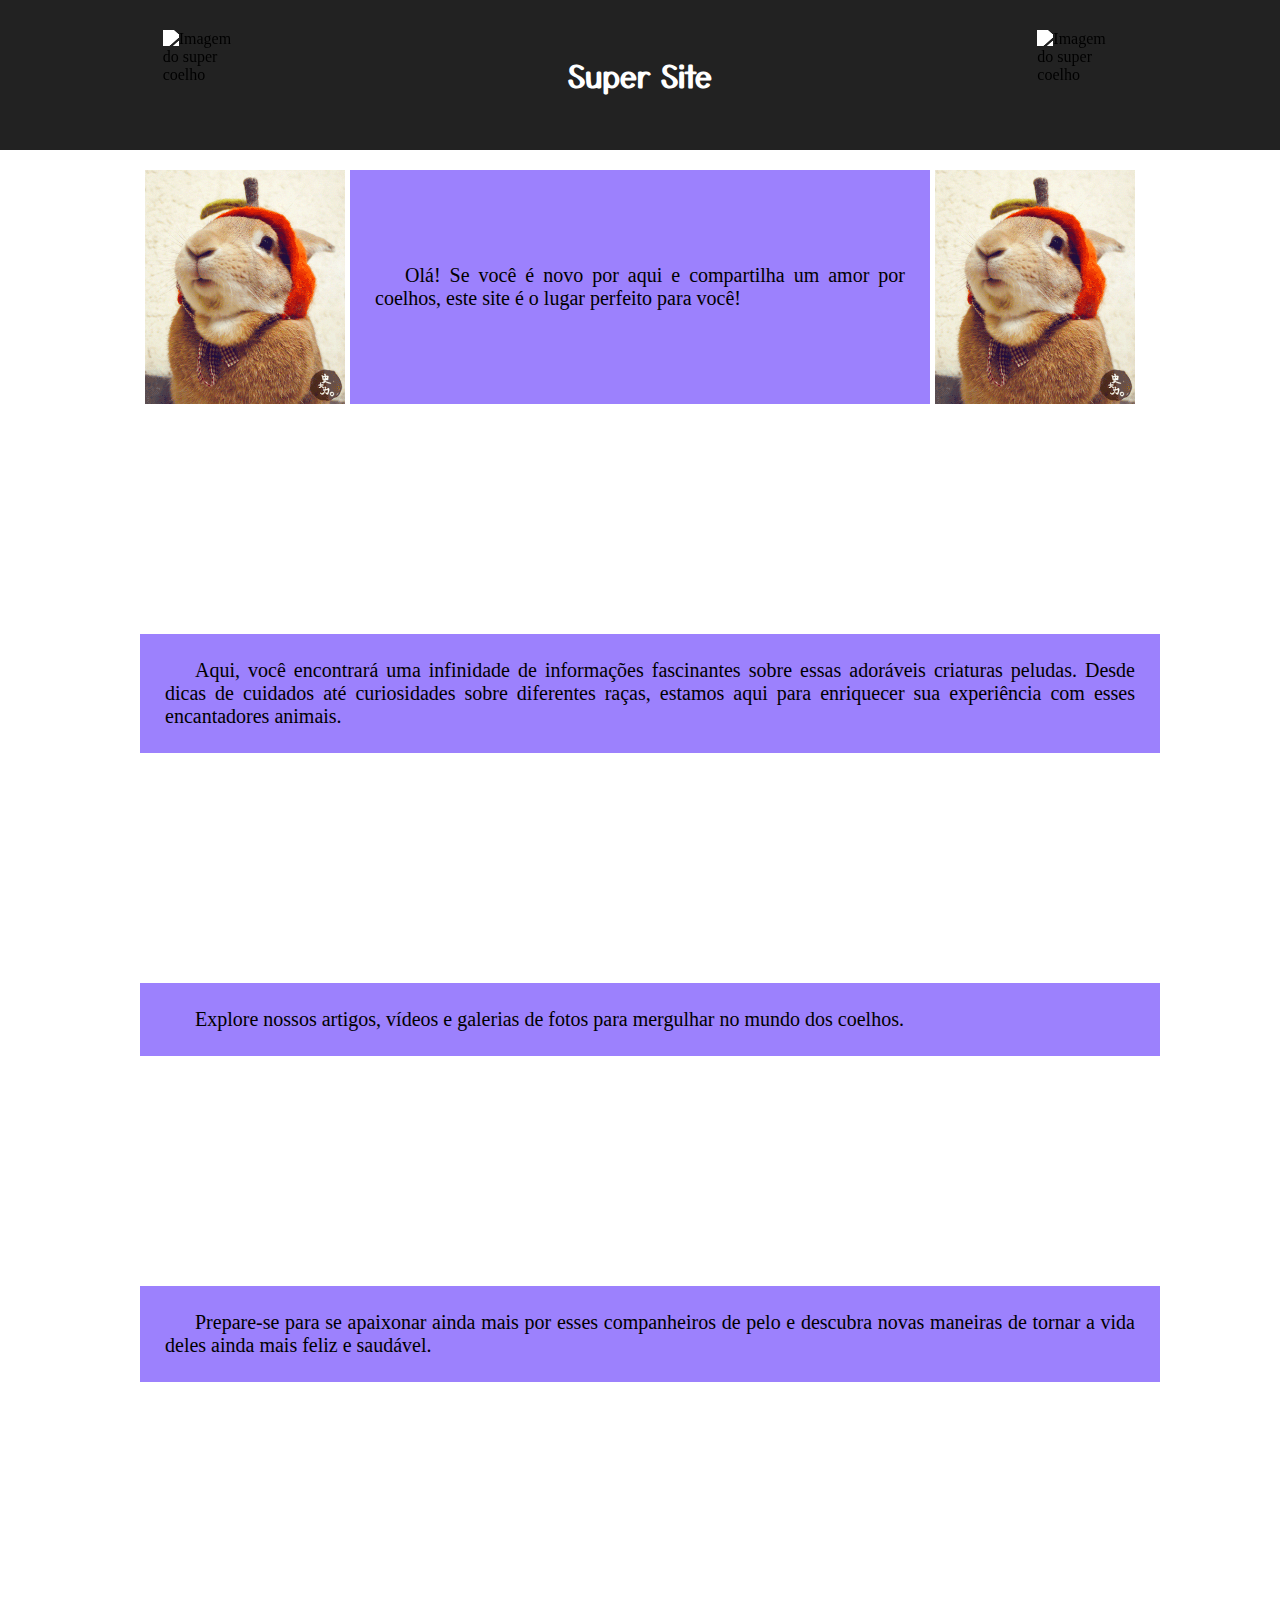
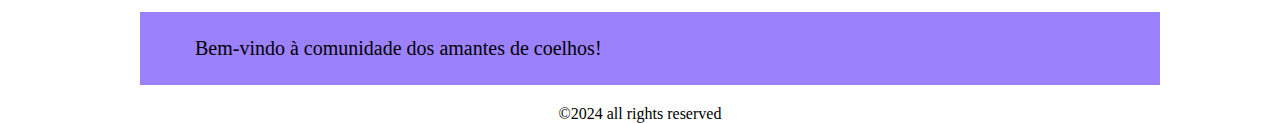
==== index.html @ 52f470e1 "updates" ====
<!DOCTYPE html>
<html lang="pt-br">

<head>
    <meta charset="UTF-8">
    <meta name="viewport" content="width=device-width, initial-scale=1.0">
    <title>Super Site</title>
    <link rel="shortcut icon" href="img/logo.png" type="image/x-icon">
    <link rel="stylesheet" href="css/styles.css">
</head>

<body>
    <header>
        <div class="container-menu">
            <img class="img-super-coelho" src="img/super-coelho.png" alt="Imagem do super coelho">
            <h1>Super Site</h1>
            <img class="img-super-coelho" src="img/super-coelho.png" alt="Imagem do super coelho">
        </div>
    </header>
    <main>
        <div id="primeiro-container">
            <img id="img-coelho-cenoura-1" src="img/coelho-cenoura.gif" alt="">
            <div id="container-primeiro-paragrafo" class="container-texto">
                <p>Olá! Se você é novo por aqui e compartilha um amor por coelhos, este site é o lugar perfeito para
                    você!</p>
            </div>
            <img id="img-coelho-cenoura-2" src="img/coelho-cenoura.gif" alt="">
        </div>
        <div class="container-parallax"></div>
        <div class="container-texto">
            <p>Aqui, você encontrará uma infinidade de informações fascinantes sobre essas adoráveis criaturas
                peludas. Desde dicas de cuidados até curiosidades sobre diferentes raças, estamos aqui para
                enriquecer sua experiência com esses encantadores animais.</p>
        </div>
        <div class="container-parallax"></div>
        <div class="container-texto">
            <p>Explore nossos artigos, vídeos e galerias de fotos para mergulhar no mundo dos coelhos.</p>
        </div>
        <div class="container-parallax"></div>
        <div class="container-texto">
            <p>Prepare-se para se apaixonar ainda mais por esses companheiros de pelo e descubra novas maneiras de
                tornar a vida deles ainda mais feliz e saudável.</p>
        </div>
        <div class="container-parallax"></div>
        <div class="container-texto">
            <p>Bem-vindo à comunidade dos amantes de coelhos!</p>
        </div>

    </main>

    <footer>
        <span>©2024 all rights reserved</span>
    </footer>
</body>

</html>
---- css/styles.css ----
@import url('https://fonts.googleapis.com/css2?family=Yusei+Magic&display=swap');

* {
    margin: 0;
    padding: 0;
}
main {
    margin: 0 auto;
    max-width: 1000px;
    min-width: 320px;
    padding: 0 50px;
}

h1 {
    font-family: "Yusei Magic", sans-serif;
    color: #fff;
    font-size: 30px;
    max-width: 30vw;
    text-align: center;
}

.img-super-coelho {
    width: 80px;
    height: 90px;
    filter: brightness(10000%);
}

footer {
    width: 100%;
}

.container-menu {
    width: 100%;
    display: flex;
    justify-content: space-around;
    flex-wrap: wrap;
    background-color: #222;
    height: 150px;
    align-items: center;
    margin-bottom: 20px;
}

p {
    font-size: 20px;
    text-align: justify;
    padding: 5px;
    text-indent:30px;
}

.container-texto {
    width: calc(100% - 20px);
    margin: 0;
    background-color: #9c81fd;
    padding: 20px;
}

#primeiro-container {
    display: flex;
    justify-content: space-around;
}

#primeiro-container img {
    width: 20%;
    margin: 0 5px;

}
#container-primeiro-paragrafo{
    display: flex;
    align-items: center;
    justify-content: center;
}

.container-parallax {
    width: 100%;
    height: 200px;
    background: url('../img/jean-gray.jpeg') no-repeat center;
    background-size: contain;
    background-attachment: fixed;
    margin: 15px auto;
}

span {
    display: block;
    margin: 20px auto auto auto;
    text-align: center;
}
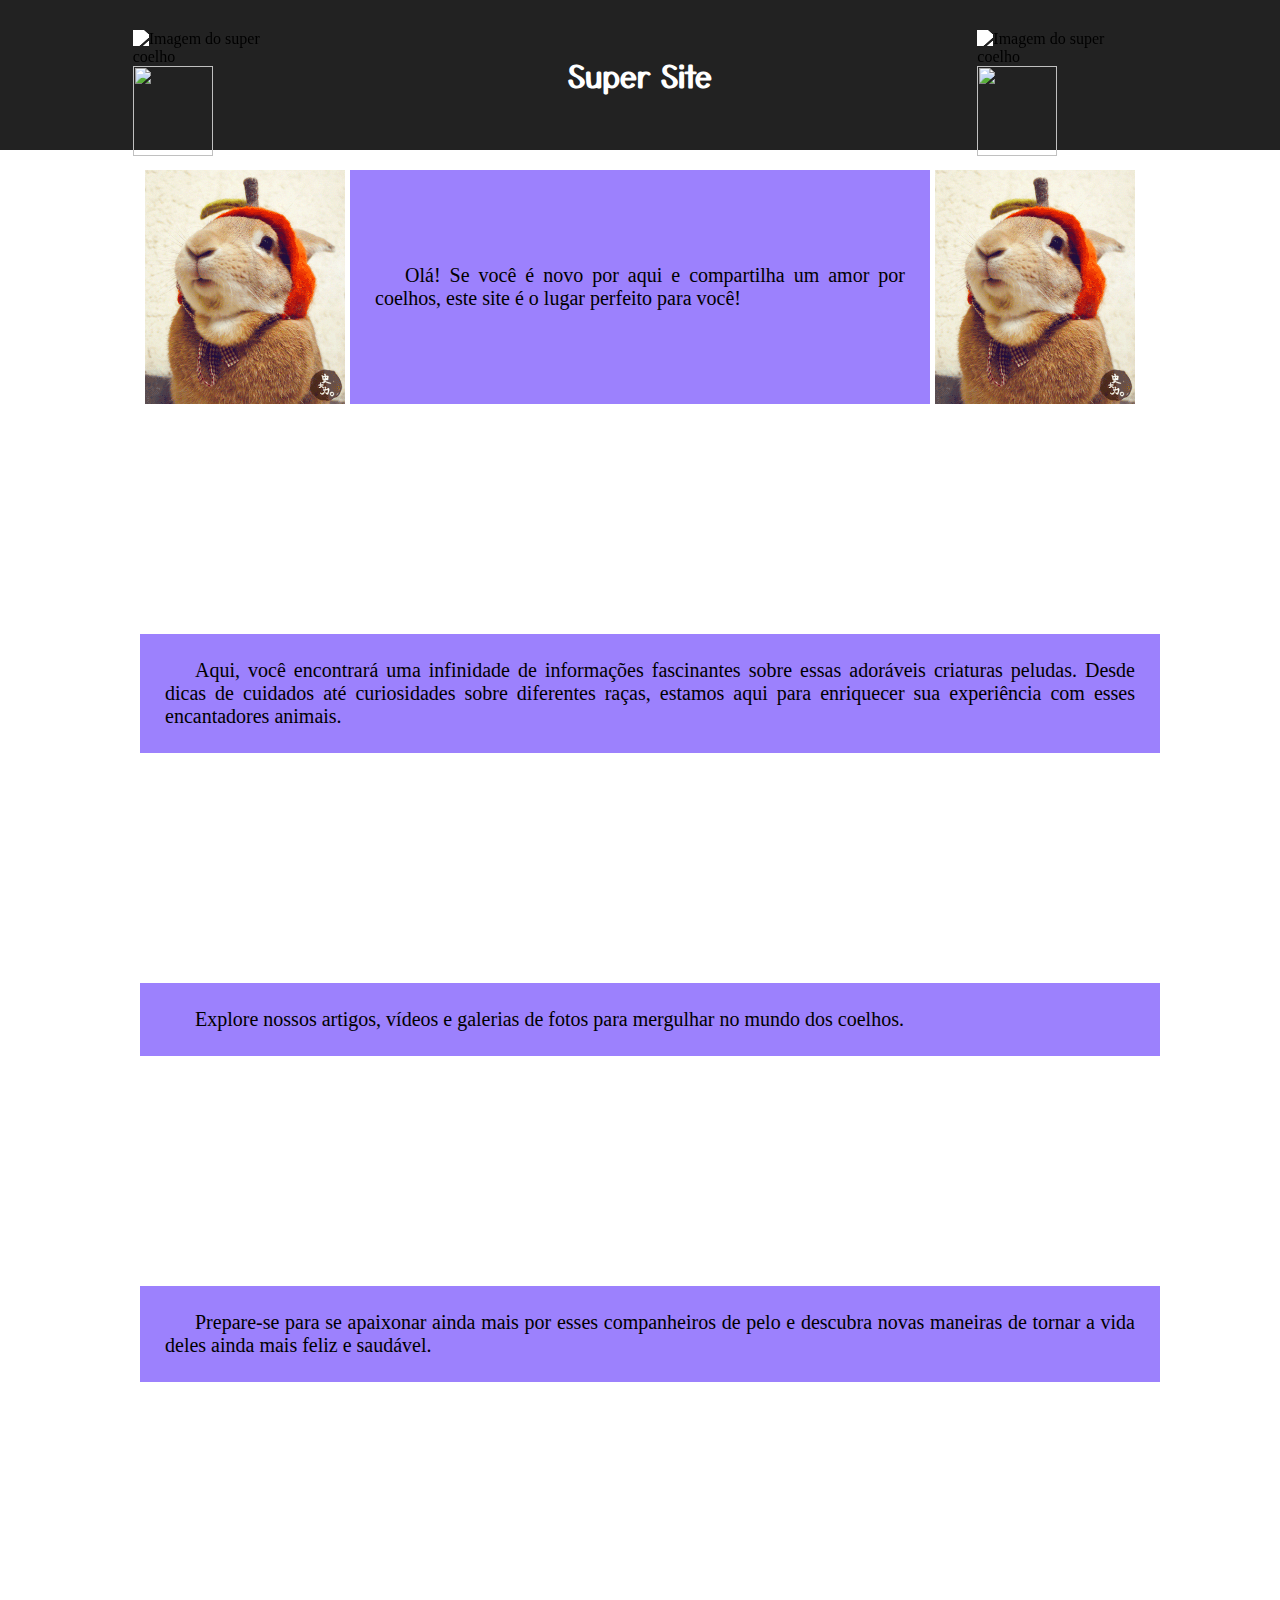
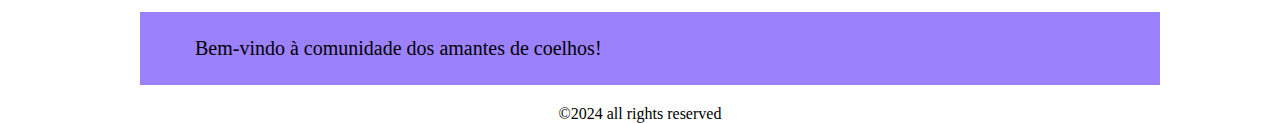
==== commit 0d52452e: "updates" ====
--- a/index.html
+++ b/index.html
@@ -10,18 +10,29 @@
 </head>
 
 <body>
+    <audio id="meuAudio">
+        <source src="audio.mp3" type="audio/mp3">
+        Seu navegador não suporta a reprodução de áudio.
+    </audio>
     <header>
-        <div class="container-menu">
-            <img class="img-super-coelho" src="img/super-coelho.png" alt="Imagem do super coelho">
-            <h1>Super Site</h1>
-            <img class="img-super-coelho" src="img/super-coelho.png" alt="Imagem do super coelho">
+        <div class="container-menu">            
+            <div class="div-img-super-coelho">
+                <img class="img-coelho" onclick="playAudio()"  src="img/super-coelho.png" alt="Imagem do super coelho">
+                <img src="img/arrow.gif" alt="">
+            </div>
+                <h1>Super Site</h1>
+            <div class="div-img-super-coelho">
+                <img class="img-coelho" onclick="playAudio()" class="img-super-coelho" src="img/super-coelho.png" alt="Imagem do super coelho">
+                <img src="img/arrow.gif" alt="">
+            </div>
         </div>
     </header>
     <main>
         <div id="primeiro-container">
             <img id="img-coelho-cenoura-1" src="img/coelho-cenoura.gif" alt="">
             <div id="container-primeiro-paragrafo" class="container-texto">
-                <p>Olá! Se você é novo por aqui e compartilha um amor por coelhos, este site é o lugar perfeito para
+                <p id="primeiro-paragrafo">Olá! Se você é novo por aqui e compartilha um amor por coelhos, este site é o
+                    lugar perfeito para
                     você!</p>
             </div>
             <img id="img-coelho-cenoura-2" src="img/coelho-cenoura.gif" alt="">
@@ -47,7 +58,12 @@
         </div>
 
     </main>
-
+    <script>
+    function playAudio() {
+        var audio = document.getElementById("meuAudio");
+        audio.play();
+    }
+    </script>
     <footer>
         <span>©2024 all rights reserved</span>
     </footer>
--- a/css/styles.css
+++ b/css/styles.css
@@ -4,6 +4,7 @@
     margin: 0;
     padding: 0;
 }
+
 main {
     margin: 0 auto;
     max-width: 1000px;
@@ -19,10 +20,25 @@
     text-align: center;
 }
 
-.img-super-coelho {
+.div-img-super-coelho {
+    width: 170px;
+    height: 90px;
+    /* position: relative; */
+}
+
+.div-img-super-coelho img {
     width: 80px;
     height: 90px;
+}
+
+.img-coelho {
     filter: brightness(10000%);
+}
+
+.div-img-super-coelho:active {
+    background-color: red;
+    transition: transform 0.5s ease-in-out;
+    transform: scale(1.5);
 }
 
 footer {
@@ -44,7 +60,7 @@
     font-size: 20px;
     text-align: justify;
     padding: 5px;
-    text-indent:30px;
+    text-indent: 30px;
 }
 
 .container-texto {
@@ -64,10 +80,16 @@
     margin: 0 5px;
 
 }
-#container-primeiro-paragrafo{
+
+#container-primeiro-paragrafo {
     display: flex;
     align-items: center;
     justify-content: center;
+    font-size: 20px;
+}
+
+#primeiro-paragrafo {
+    font-size: 1em;
 }
 
 .container-parallax {
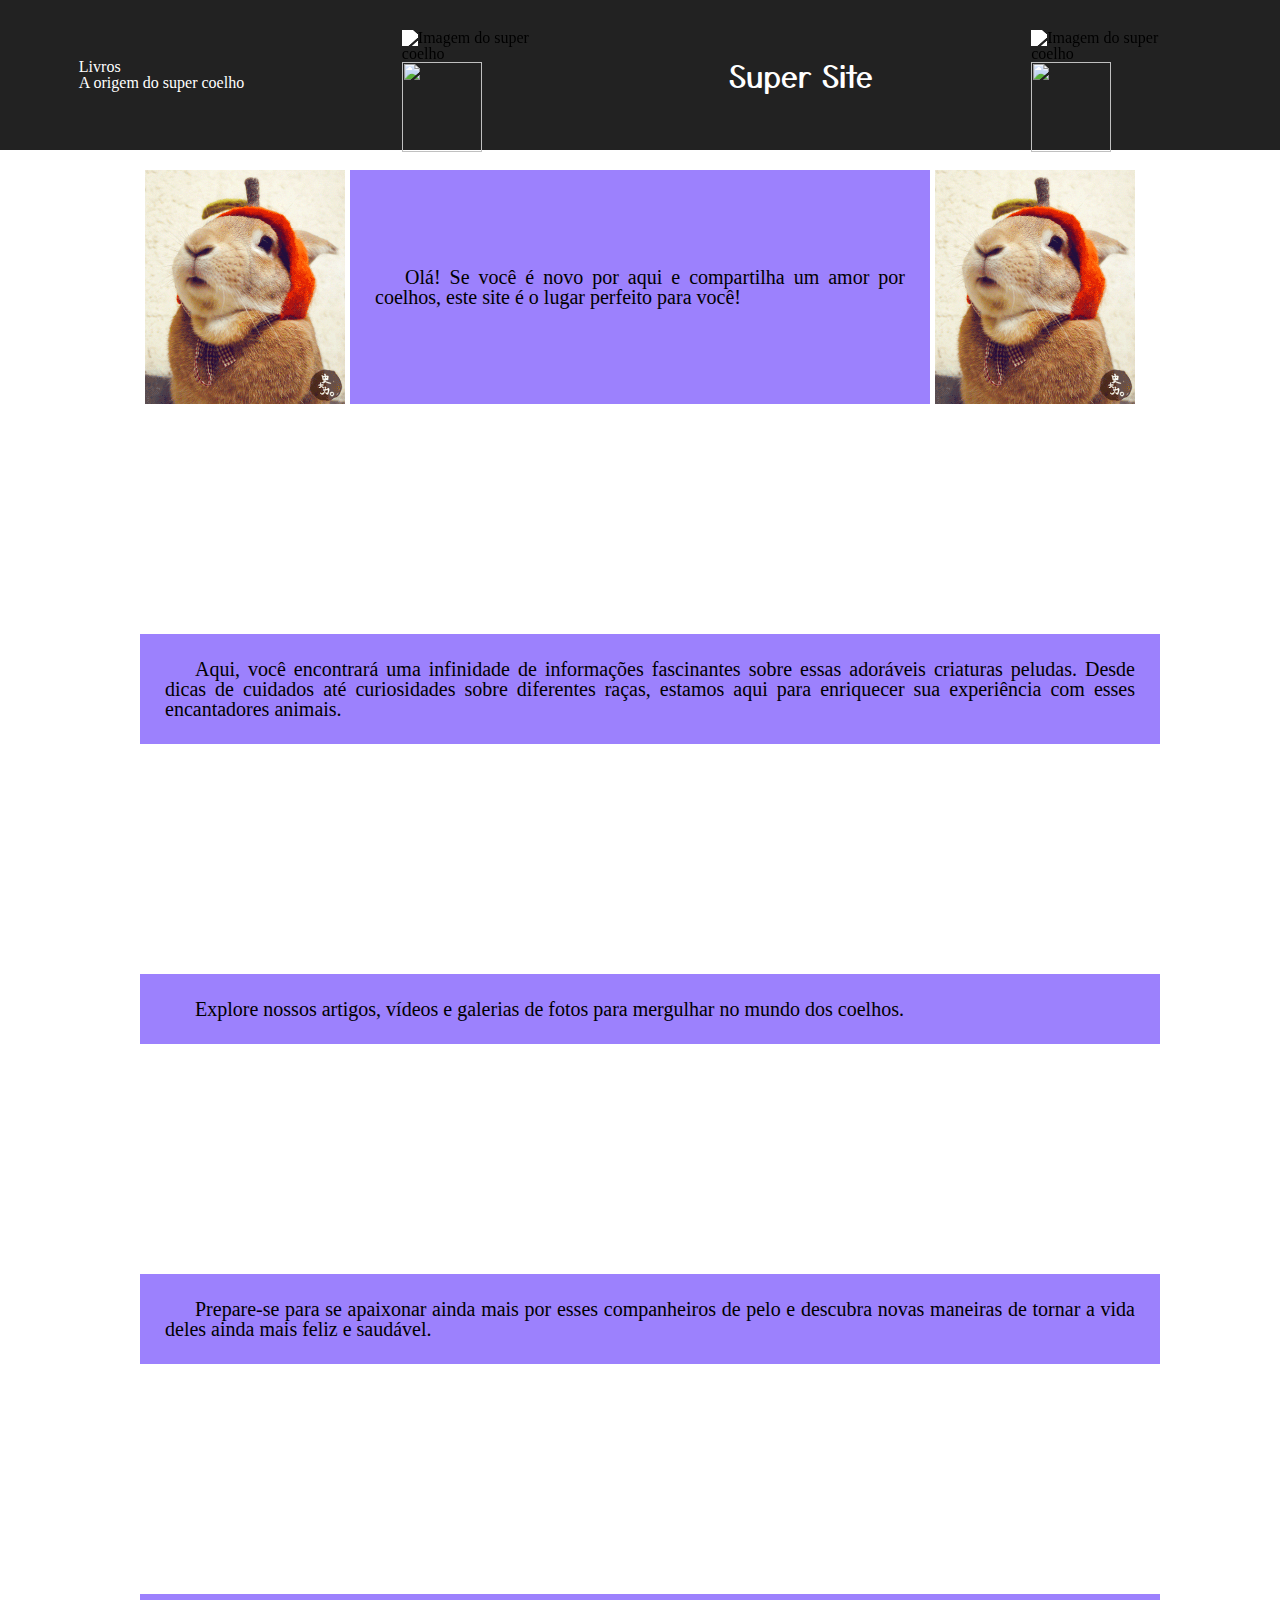
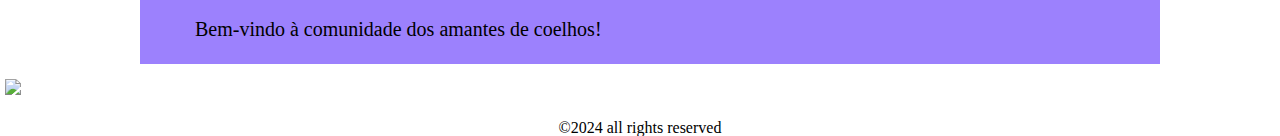
==== commit f087da64: "updates" ====
--- a/index.html
+++ b/index.html
@@ -6,6 +6,7 @@
     <meta name="viewport" content="width=device-width, initial-scale=1.0">
     <title>Super Site</title>
     <link rel="shortcut icon" href="img/logo.png" type="image/x-icon">
+    <link rel="stylesheet" href="css/reset.css">
     <link rel="stylesheet" href="css/styles.css">
 </head>
 
@@ -15,7 +16,13 @@
         Seu navegador não suporta a reprodução de áudio.
     </audio>
     <header>
-        <div class="container-menu">            
+        <div class="container-menu">           
+            <nav>
+                <ul>
+                    <ul>Livros</ul>
+                    <li><a href="origem-do-super-coelho.html">A origem do super coelho</a></li>
+                </ul>
+            </nav> 
             <div class="div-img-super-coelho">
                 <img class="img-coelho" onclick="playAudio()"  src="img/super-coelho.png" alt="Imagem do super coelho">
                 <img src="img/arrow.gif" alt="">
@@ -28,7 +35,7 @@
         </div>
     </header>
     <main>
-        <div id="primeiro-container">
+        <div id="primeiro-container-pc">
             <img id="img-coelho-cenoura-1" src="img/coelho-cenoura.gif" alt="">
             <div id="container-primeiro-paragrafo" class="container-texto">
                 <p id="primeiro-paragrafo">Olá! Se você é novo por aqui e compartilha um amor por coelhos, este site é o
@@ -36,6 +43,14 @@
                     você!</p>
             </div>
             <img id="img-coelho-cenoura-2" src="img/coelho-cenoura.gif" alt="">
+        </div>
+        <div id="primeiro-container-celular">
+            <img id="img-coelho-cenoura-1" src="img/coelho-cenoura.gif" alt="">
+            <div id="container-primeiro-paragrafo" class="container-texto">
+                <p id="primeiro-paragrafo">Olá! Se você é novo por aqui e compartilha um amor por coelhos, este site é o
+                    lugar perfeito para
+                    você!</p>
+            </div>
         </div>
         <div class="container-parallax"></div>
         <div class="container-texto">
@@ -65,6 +80,7 @@
     }
     </script>
     <footer>
+        <p><img class="contador" src="https://profile-counter.glitch.me/felipelivros/count.svg"></p>
         <span>©2024 all rights reserved</span>
     </footer>
 </body>
--- a/css/styles.css
+++ b/css/styles.css
@@ -23,7 +23,6 @@
 .div-img-super-coelho {
     width: 170px;
     height: 90px;
-    /* position: relative; */
 }
 
 .div-img-super-coelho img {
@@ -31,8 +30,21 @@
     height: 90px;
 }
 
+nav a:hover {
+    color: #f00;
+    background-color: #fff;
+}
+
+a, ul {
+    text-decoration: none;
+    color: #fff;
+}
+
 .img-coelho {
     filter: brightness(10000%);
+}
+.img-coelho:hover {
+    cursor: pointer;
 }
 
 .div-img-super-coelho:active {
@@ -70,15 +82,8 @@
     padding: 20px;
 }
 
-#primeiro-container {
-    display: flex;
-    justify-content: space-around;
-}
-
-#primeiro-container img {
-    width: 20%;
-    margin: 0 5px;
-
+#primeiro-container-pc, #primeiro-container-celular {
+    display: none;
 }
 
 #container-primeiro-paragrafo {
@@ -86,10 +91,6 @@
     align-items: center;
     justify-content: center;
     font-size: 20px;
-}
-
-#primeiro-paragrafo {
-    font-size: 1em;
 }
 
 .container-parallax {
@@ -105,4 +106,35 @@
     display: block;
     margin: 20px auto auto auto;
     text-align: center;
+}
+
+@media screen and (min-width: 501px) {
+    #primeiro-container-pc {
+        display: flex;
+        justify-content: space-around;
+    }
+    
+    #primeiro-container-pc img {
+        width: 20%;
+        margin: 0 5px;
+    }
+}
+
+@media screen and (max-width: 500px) {
+    #primeiro-container-celular {
+        display: flex;
+        justify-content: space-around;
+    }
+    
+    #primeiro-container-celular img {
+        width: 20%;
+        margin: 0 5px;
+    }    
+}
+
+
+.contador {
+    margin: auto;
+    display: block;
+    margin-top: 10px;
 }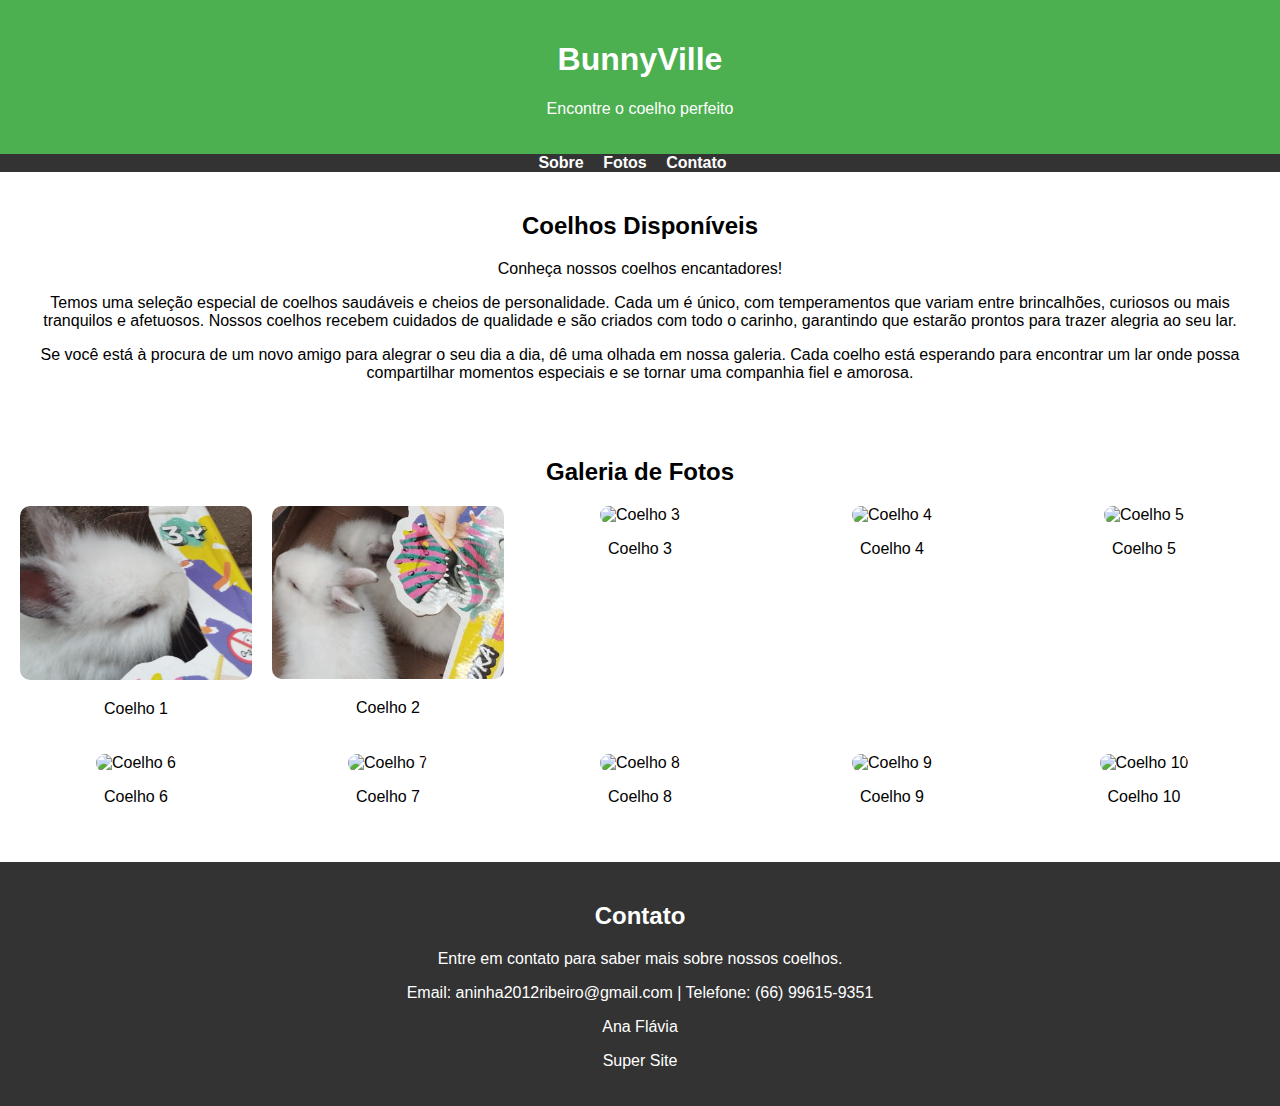
==== commit 563eb530: "updates" ====
--- a/index.html
+++ b/index.html
@@ -4,84 +4,90 @@
 <head>
     <meta charset="UTF-8">
     <meta name="viewport" content="width=device-width, initial-scale=1.0">
-    <title>Super Site</title>
-    <link rel="shortcut icon" href="img/logo.png" type="image/x-icon">
-    <link rel="stylesheet" href="css/reset.css">
-    <link rel="stylesheet" href="css/styles.css">
+    <title>Venda de Coelhos</title>
+    <link rel="stylesheet" href="css/style.css">
 </head>
 
 <body>
-    <audio id="meuAudio">
-        <source src="audio.mp3" type="audio/mp3">
-        Seu navegador não suporta a reprodução de áudio.
-    </audio>
     <header>
-        <div class="container-menu">           
-            <nav>
-                <ul>
-                    <ul>Livros</ul>
-                    <li><a href="origem-do-super-coelho.html">A origem do super coelho</a></li>
-                </ul>
-            </nav> 
-            <div class="div-img-super-coelho">
-                <img class="img-coelho" onclick="playAudio()"  src="img/super-coelho.png" alt="Imagem do super coelho">
-                <img src="img/arrow.gif" alt="">
+        <h1>BunnyVille</h1>
+        <p>Encontre o coelho perfeito</p>
+    </header>
+
+    <nav>
+        <ul>
+            <li><a href="#sobre">Sobre</a></li>
+            <li><a href="#fotos">Fotos</a></li>
+            <li><a href="#contato">Contato</a></li>
+        </ul>
+    </nav>
+
+    <section class="intro">
+        <h2>Coelhos Disponíveis</h2>
+        <p>Conheça nossos coelhos encantadores!</p>
+        <p>Temos uma seleção especial de coelhos saudáveis e cheios de personalidade. Cada um é único, com temperamentos
+            que variam entre brincalhões, curiosos ou mais tranquilos e afetuosos. Nossos coelhos recebem cuidados de
+            qualidade e são criados com todo o carinho, garantindo que estarão prontos para trazer alegria ao seu lar.
+        </p>
+
+        <p>Se você está à procura de um novo amigo para alegrar o seu dia a dia, dê uma olhada em nossa galeria. Cada
+            coelho está esperando para encontrar um lar onde possa compartilhar momentos especiais e se tornar uma
+            companhia fiel e amorosa.</p>
+
+    </section>
+
+    <section class="gallery" id="fotos">
+        <h2>Galeria de Fotos</h2>
+        <div class="photo-grid">
+            <div class="photo">
+                <img src="./img/coelho-caixa.png" alt="Coelho 1">
+                <p>Coelho 1</p>
             </div>
-                <h1>Super Site</h1>
-            <div class="div-img-super-coelho">
-                <img class="img-coelho" onclick="playAudio()" class="img-super-coelho" src="img/super-coelho.png" alt="Imagem do super coelho">
-                <img src="img/arrow.gif" alt="">
+            <div class="photo">
+                <img src="./img/coelho-dupla.png" alt="Coelho 2">
+                <p>Coelho 2</p>
+            </div>
+            <div class="photo">
+                <img src="https://via.placeholder.com/400x300?text=Coelho+3" alt="Coelho 3">
+                <p>Coelho 3</p>
+            </div>
+            <div class="photo">
+                <img src="https://via.placeholder.com/400x300?text=Coelho+4" alt="Coelho 4">
+                <p>Coelho 4</p>
+            </div>
+            <div class="photo">
+                <img src="https://via.placeholder.com/400x300?text=Coelho+5" alt="Coelho 5">
+                <p>Coelho 5</p>
+            </div>
+            <div class="photo">
+                <img src="https://via.placeholder.com/400x300?text=Coelho+6" alt="Coelho 6">
+                <p>Coelho 6</p>
+            </div>
+            <div class="photo">
+                <img src="https://via.placeholder.com/400x300?text=Coelho+7" alt="Coelho 7">
+                <p>Coelho 7</p>
+            </div>
+            <div class="photo">
+                <img src="https://via.placeholder.com/400x300?text=Coelho+8" alt="Coelho 8">
+                <p>Coelho 8</p>
+            </div>
+            <div class="photo">
+                <img src="https://via.placeholder.com/400x300?text=Coelho+9" alt="Coelho 9">
+                <p>Coelho 9</p>
+            </div>
+            <div class="photo">
+                <img src="https://via.placeholder.com/400x300?text=Coelho+10" alt="Coelho 10">
+                <p>Coelho 10</p>
             </div>
         </div>
-    </header>
-    <main>
-        <div id="primeiro-container-pc">
-            <img id="img-coelho-cenoura-1" src="img/coelho-cenoura.gif" alt="">
-            <div id="container-primeiro-paragrafo" class="container-texto">
-                <p id="primeiro-paragrafo">Olá! Se você é novo por aqui e compartilha um amor por coelhos, este site é o
-                    lugar perfeito para
-                    você!</p>
-            </div>
-            <img id="img-coelho-cenoura-2" src="img/coelho-cenoura.gif" alt="">
-        </div>
-        <div id="primeiro-container-celular">
-            <img id="img-coelho-cenoura-1" src="img/coelho-cenoura.gif" alt="">
-            <div id="container-primeiro-paragrafo" class="container-texto">
-                <p id="primeiro-paragrafo">Olá! Se você é novo por aqui e compartilha um amor por coelhos, este site é o
-                    lugar perfeito para
-                    você!</p>
-            </div>
-        </div>
-        <div class="container-parallax"></div>
-        <div class="container-texto">
-            <p>Aqui, você encontrará uma infinidade de informações fascinantes sobre essas adoráveis criaturas
-                peludas. Desde dicas de cuidados até curiosidades sobre diferentes raças, estamos aqui para
-                enriquecer sua experiência com esses encantadores animais.</p>
-        </div>
-        <div class="container-parallax"></div>
-        <div class="container-texto">
-            <p>Explore nossos artigos, vídeos e galerias de fotos para mergulhar no mundo dos coelhos.</p>
-        </div>
-        <div class="container-parallax"></div>
-        <div class="container-texto">
-            <p>Prepare-se para se apaixonar ainda mais por esses companheiros de pelo e descubra novas maneiras de
-                tornar a vida deles ainda mais feliz e saudável.</p>
-        </div>
-        <div class="container-parallax"></div>
-        <div class="container-texto">
-            <p>Bem-vindo à comunidade dos amantes de coelhos!</p>
-        </div>
+    </section>
 
-    </main>
-    <script>
-    function playAudio() {
-        var audio = document.getElementById("meuAudio");
-        audio.play();
-    }
-    </script>
-    <footer>
-        <p><img class="contador" src="https://profile-counter.glitch.me/felipelivros/count.svg"></p>
-        <span>©2024 all rights reserved</span>
+    <footer id="contato">
+        <h2>Contato</h2>
+        <p>Entre em contato para saber mais sobre nossos coelhos.</p>
+        <p>Email: aninha2012ribeiro@gmail.com | Telefone: (66) 99615-9351</p>
+        <p>Ana Flávia</p>
+        <p><a href="super-site.html" target="_blank" style="text-decoration: none; color:white;">Super Site</a></p>
     </footer>
 </body>
 
--- a/css/style.css
+++ b/css/style.css
@@ -0,0 +1,109 @@
+/* Estilos Gerais */
+body {
+    font-family: Arial, sans-serif;
+    margin: 0;
+    padding: 0;
+    box-sizing: border-box;
+  }
+  
+  header {
+    background-color: #4CAF50;
+    color: white;
+    text-align: center;
+    padding: 20px;
+  }
+  
+  nav {
+    background-color: #333;
+    text-align: center;
+  }
+  
+  nav ul {
+    list-style-type: none;
+    padding: 0;
+    margin: 0;
+  }
+  
+  nav ul li {
+    display: inline;
+    margin-right: 15px;
+  }
+  
+  nav ul li a {
+    color: white;
+    text-decoration: none;
+    font-weight: bold;
+  }
+  
+  .intro {
+    text-align: center;
+    padding: 20px;
+  }
+  
+  .gallery {
+    padding: 20px;
+  }
+  
+  .gallery h2 {
+    text-align: center;
+  }
+  
+  .photo-grid {
+    display: grid;
+    grid-template-columns: repeat(2, 1fr);
+    gap: 20px;
+  }
+  
+  .photo {
+    text-align: center;
+  }
+  
+  .photo img {
+    width: 100%;
+    height: auto;
+    border-radius: 10px;
+    transition: transform 0.3s, box-shadow 0.3s; /* Transição suave para hover */
+  }
+  
+  /* Estilo hover nas imagens */
+  .photo img:hover {
+    transform: scale(1.1); /* Aumenta a escala da imagem */
+    box-shadow: 0 4px 8px rgba(0, 0, 0, 0.2); /* Adiciona sombra ao passar o mouse */
+    cursor: pointer;
+  }
+  
+  footer {
+    background-color: #333;
+    color: white;
+    text-align: center;
+    padding: 20px;
+    margin-top: 20px;
+  }
+  
+  /* Media Queries */
+  
+  /* Estilos para dispositivos móveis */
+  @media (max-width: 600px) {
+    .photo-grid {
+      grid-template-columns: 1fr;
+    }
+  
+    nav ul li {
+      display: block;
+      margin-bottom: 10px;
+    }
+  }
+  
+  /* Estilos para tablets */
+  @media (min-width: 601px) and (max-width: 1024px) {
+    .photo-grid {
+      grid-template-columns: repeat(3, 1fr);
+    }
+  }
+  
+  /* Estilos para desktops */
+  @media (min-width: 1025px) {
+    .photo-grid {
+      grid-template-columns: repeat(5, 1fr);
+    }
+  }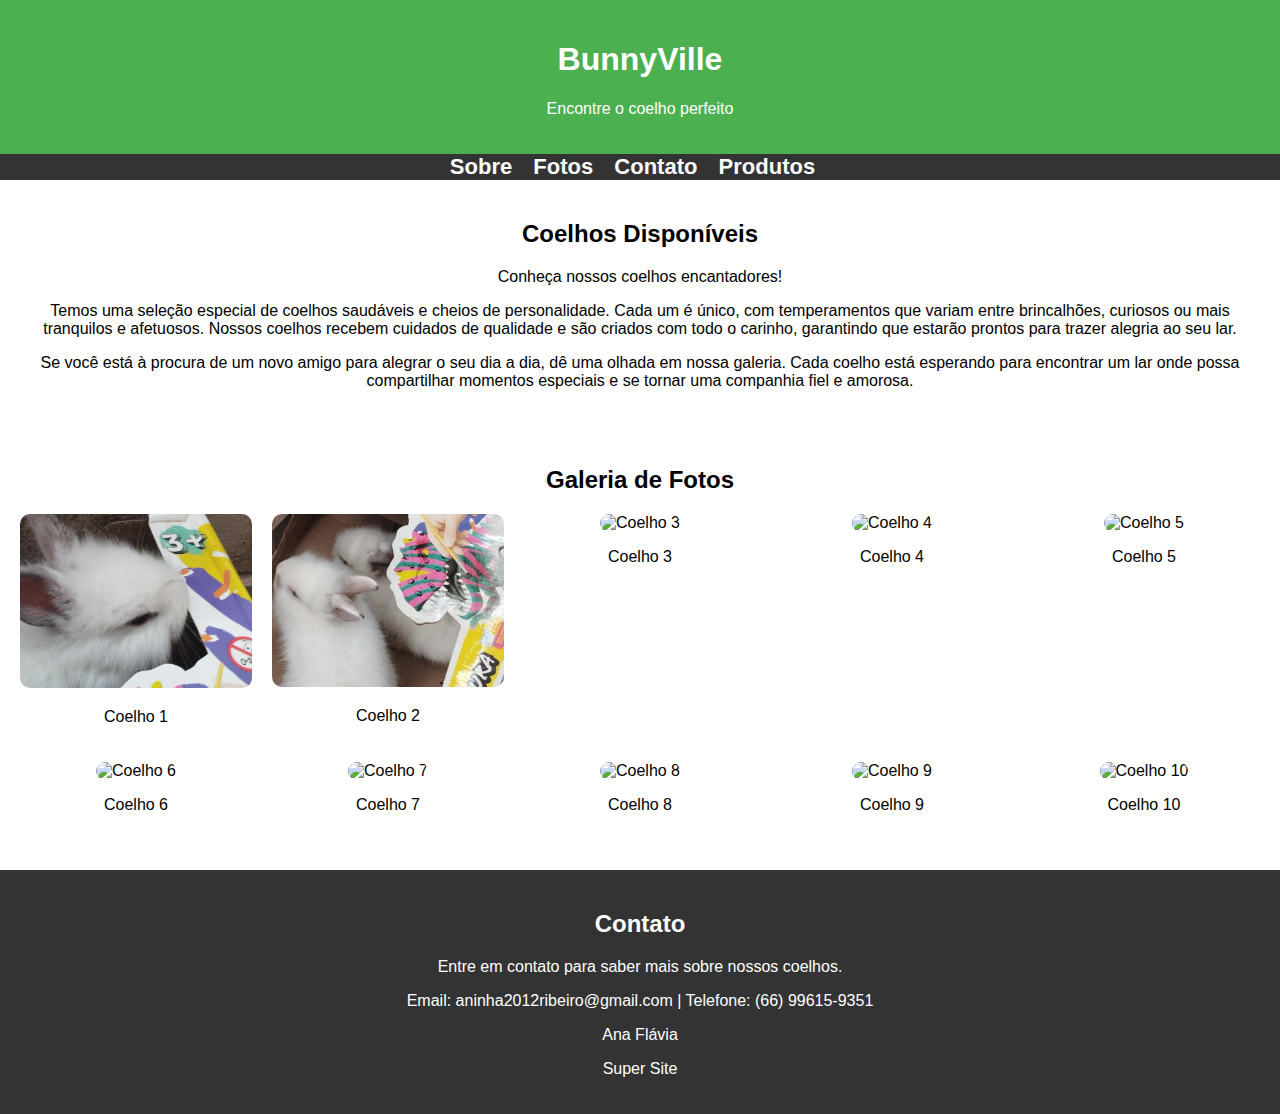
==== commit 6a0f60e5: "updates" ====
--- a/index.html
+++ b/index.html
@@ -19,6 +19,7 @@
             <li><a href="#sobre">Sobre</a></li>
             <li><a href="#fotos">Fotos</a></li>
             <li><a href="#contato">Contato</a></li>
+            <li><a href="#">Produtos</a></li>
         </ul>
     </nav>
 
--- a/css/style.css
+++ b/css/style.css
@@ -1,109 +1,121 @@
 /* Estilos Gerais */
+:root {
+    --primarycolor: #4CAF50;
+}
+
 body {
     font-family: Arial, sans-serif;
     margin: 0;
     padding: 0;
     box-sizing: border-box;
-  }
-  
-  header {
-    background-color: #4CAF50;
+}
+
+header {
+    background-color: var(--primarycolor);
     color: white;
     text-align: center;
     padding: 20px;
-  }
-  
-  nav {
+}
+
+nav {
     background-color: #333;
     text-align: center;
-  }
-  
-  nav ul {
+}
+
+nav ul {
     list-style-type: none;
     padding: 0;
     margin: 0;
-  }
-  
-  nav ul li {
+    font-size: 22px;
+}
+
+nav ul li {
     display: inline;
     margin-right: 15px;
-  }
-  
-  nav ul li a {
+}
+
+nav ul li a {
     color: white;
     text-decoration: none;
     font-weight: bold;
-  }
-  
-  .intro {
+}
+
+nav ul li a:hover {
+    color: var(--primarycolor);
+}
+
+.intro {
     text-align: center;
     padding: 20px;
-  }
-  
-  .gallery {
+}
+
+.gallery {
     padding: 20px;
-  }
-  
-  .gallery h2 {
+}
+
+.gallery h2 {
     text-align: center;
-  }
-  
-  .photo-grid {
+}
+
+.photo-grid {
     display: grid;
     grid-template-columns: repeat(2, 1fr);
     gap: 20px;
-  }
-  
-  .photo {
+}
+
+.photo {
     text-align: center;
-  }
-  
-  .photo img {
+}
+
+.photo img {
     width: 100%;
     height: auto;
     border-radius: 10px;
-    transition: transform 0.3s, box-shadow 0.3s; /* Transição suave para hover */
-  }
-  
-  /* Estilo hover nas imagens */
-  .photo img:hover {
-    transform: scale(1.1); /* Aumenta a escala da imagem */
-    box-shadow: 0 4px 8px rgba(0, 0, 0, 0.2); /* Adiciona sombra ao passar o mouse */
+    transition: transform 0.3s, box-shadow 0.3s;
+    /* Transição suave para hover */
+}
+
+/* Estilo hover nas imagens */
+.photo img:hover {
+    transform: scale(1.1);
+    /* Aumenta a escala da imagem */
+    box-shadow: 0 4px 8px rgba(0, 0, 0, 0.2);
+    /* Adiciona sombra ao passar o mouse */
     cursor: pointer;
-  }
-  
-  footer {
+}
+
+footer {
     background-color: #333;
     color: white;
     text-align: center;
     padding: 20px;
     margin-top: 20px;
-  }
-  
-  /* Media Queries */
-  
-  /* Estilos para dispositivos móveis */
-  @media (max-width: 600px) {
+}
+
+/* Media Queries */
+
+/* Estilos para dispositivos móveis */
+@media (max-width: 600px) {
     .photo-grid {
-      grid-template-columns: 1fr;
+        grid-template-columns: 1fr;
     }
-  
+
     nav ul li {
-      display: block;
-      margin-bottom: 10px;
+        display: block;
+        margin-bottom: 10px;
     }
-  }
-  
-  /* Estilos para tablets */
-  @media (min-width: 601px) and (max-width: 1024px) {
+}
+
+/* Estilos para tablets */
+@media (min-width: 601px) and (max-width: 1024px) {
     .photo-grid {
-      grid-template-columns: repeat(3, 1fr);
+        grid-template-columns: repeat(3, 1fr);
     }
-  }
-  
-  /* Estilos para desktops */
-  @media (min-width: 1025px) {
+}
+
+/* Estilos para desktops */
+@media (min-width: 1025px) {
     .photo-grid {
-      grid-template-columns: repeat(5, 1fr);
+        grid-template-columns: repeat(5, 1fr);
     }
-  }+}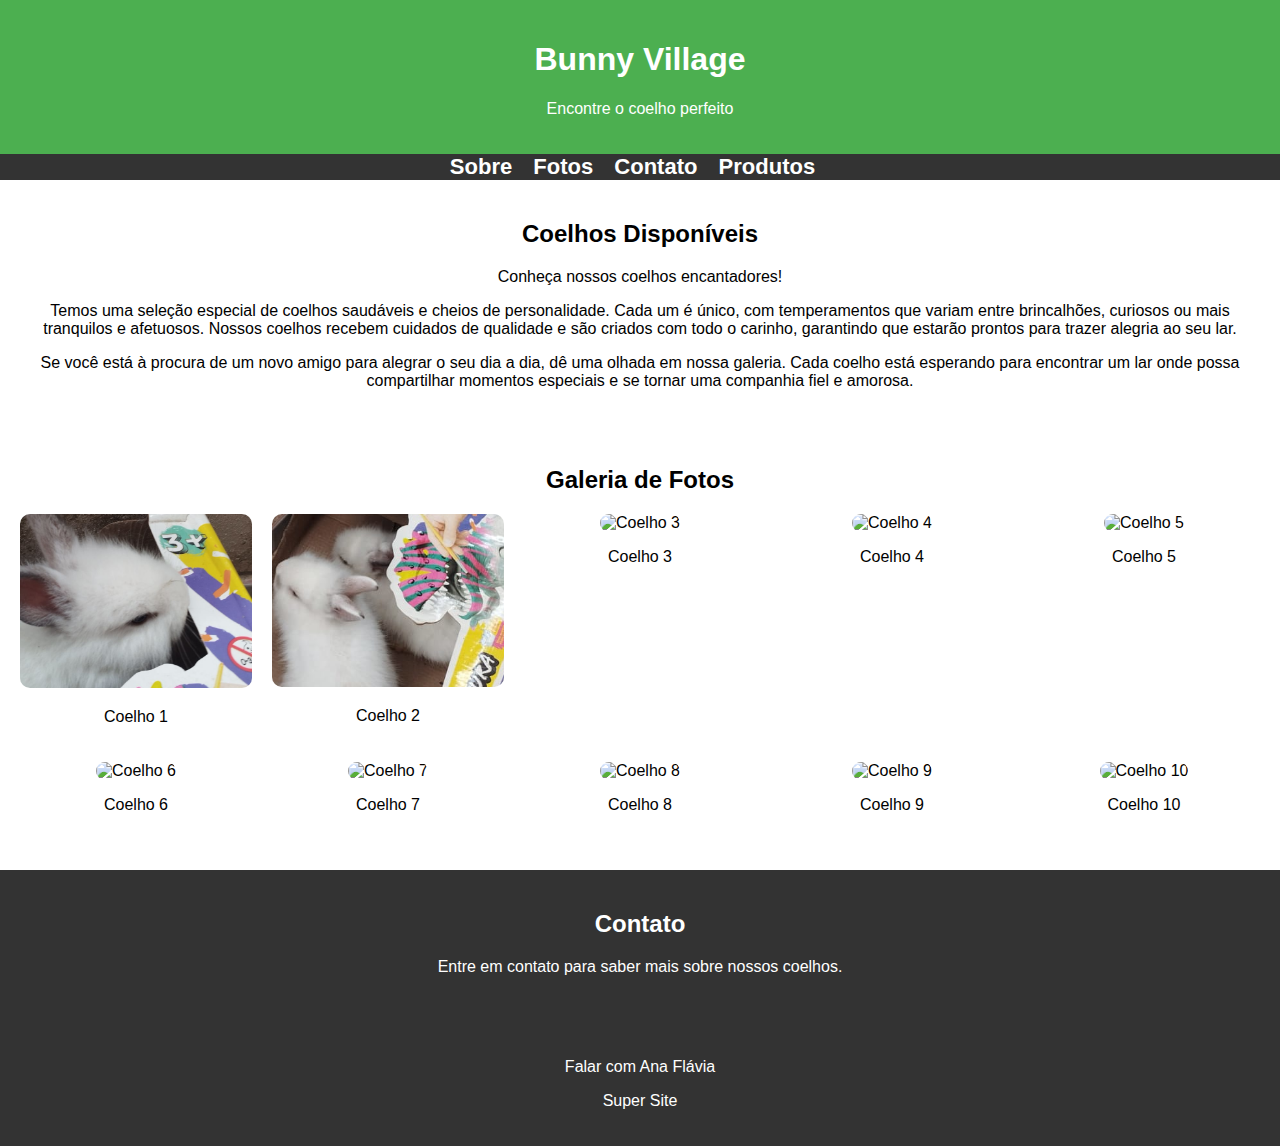
==== commit ec35e2f5: "updates" ====
--- a/index.html
+++ b/index.html
@@ -4,13 +4,14 @@
 <head>
     <meta charset="UTF-8">
     <meta name="viewport" content="width=device-width, initial-scale=1.0">
-    <title>Venda de Coelhos</title>
+    <title>Bunny Village</title>
     <link rel="stylesheet" href="css/style.css">
+    <link rel="shortcut icon" href="./img/logo.png" type="image/x-icon">
 </head>
 
 <body>
     <header>
-        <h1>BunnyVille</h1>
+        <h1>Bunny Village</h1>
         <p>Encontre o coelho perfeito</p>
     </header>
 
@@ -86,8 +87,13 @@
     <footer id="contato">
         <h2>Contato</h2>
         <p>Entre em contato para saber mais sobre nossos coelhos.</p>
-        <p>Email: aninha2012ribeiro@gmail.com | Telefone: (66) 99615-9351</p>
-        <p>Ana Flávia</p>
+        <div class="redes">
+            <p><a href="mailto:aninha2012ribeiro@gmail.com"><img class="media" src="img/email.png" alt=""></a></p>
+            <p><a href="tel:+5566996159351"><img class="media" src="img/telephone-call.png" alt=""></a></p>
+            <p><a href="https://www.youtube.com/@liperife" target="_blank"><img class="media" src="img/youtube.png"
+                        alt=""></a></p>
+        </div>
+        <p>Falar com Ana Flávia</p>
         <p><a href="super-site.html" target="_blank" style="text-decoration: none; color:white;">Super Site</a></p>
     </footer>
 </body>
--- a/css/style.css
+++ b/css/style.css
@@ -92,30 +92,46 @@
     margin-top: 20px;
 }
 
+.media {
+    width: 40px;
+}
+
+.redes {
+    display: flex;
+    flex-direction: row;
+    justify-content: center;
+    gap: 20px;
+}
+
 /* Media Queries */
 
 /* Estilos para dispositivos móveis */
-@media (max-width: 600px) {
+@media (max-width: 768px) {
     .photo-grid {
-        grid-template-columns: 1fr;
+        grid-template-columns: repeat(2, 1fr);
     }
 
     nav ul li {
         display: block;
-        margin-bottom: 10px;
+        padding: 5px;
+        font-size: 22px;
+        border-top: 2px solid #fff;
+    }
+
+    .redes {
+        flex-direction: column;
+        gap: 0px;
+    }
+
+    .redes p {
+        margin: 5px;
     }
 }
 
-/* Estilos para tablets */
-@media (min-width: 601px) and (max-width: 1024px) {
-    .photo-grid {
-        grid-template-columns: repeat(3, 1fr);
-    }
-}
 
 /* Estilos para desktops */
-@media (min-width: 1025px) {
+@media (min-width: 769px) {
     .photo-grid {
-        grid-template-columns: repeat(5, 1fr);
+        grid-template-columns: repeat(5, 1fr);        
     }
 }